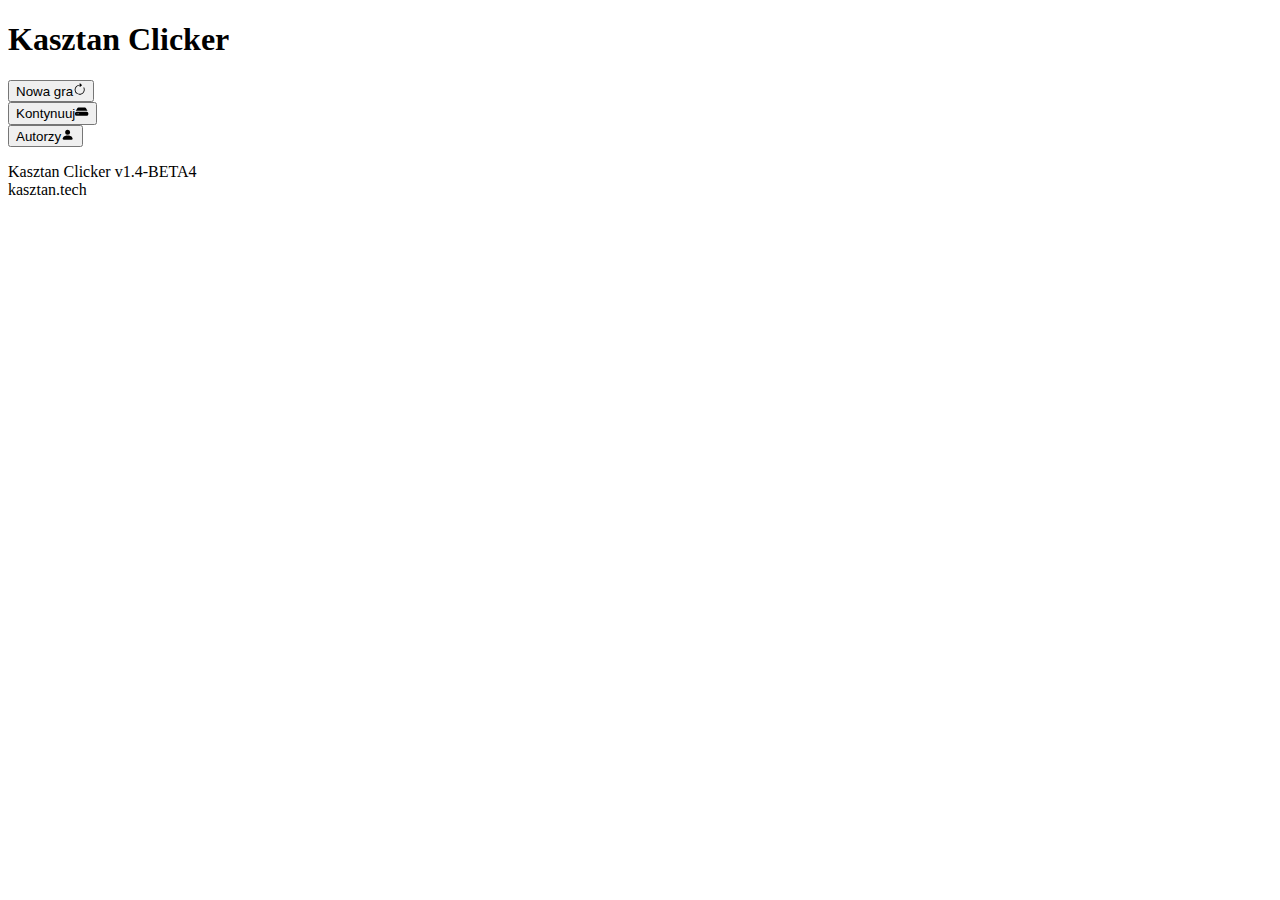
==== index.html @ d65f58d7 "kolejne naprawienie eventu zimy" ====
<!DOCTYPE html>
<html lang="pl">

<head>
    <meta charset="UTF-8">
    <meta name="viewport" content="width=device-width, initial-scale=1.0">
    <title>Kasztan Clicker</title>
    <link rel="stylesheet" href="style.css">
</head>

<body>
    <header>
        <h1>Kasztan Clicker</h1>
    </header>
    <main>
        <button id="newgame" onclick="window.location = './game/index.html?reset=1'">Nowa gra<svg width="1em"
                height="1em" viewBox="0 0 16 16" fill="currentColor" xmlns="http://www.w3.org/2000/svg">
                <path fill-rule="evenodd" d="M8 3a5 5 0 1 0 4.546 2.914.5.5 0 0 1 .908-.417A6 6 0 1 1 8 2v1z" />
                <path
                    d="M8 4.466V.534a.25.25 0 0 1 .41-.192l2.36 1.966c.12.1.12.284 0 .384L8.41 4.658A.25.25 0 0 1 8 4.466z" />
            </svg></button><br>
        <button id="continue" onclick="window.location = './game/index.html?reset=0'">Kontynuuj<svg width="1em"
                height="1em" viewBox="0 0 16 16" fill="currentColor" xmlns="http://www.w3.org/2000/svg">
                <path fill-rule="evenodd"
                    d="M0 10a2 2 0 0 1 2-2h12a2 2 0 0 1 2 2v1a2 2 0 0 1-2 2H2a2 2 0 0 1-2-2v-1zm2.5 1a.5.5 0 1 0 0-1 .5.5 0 0 0 0 1zm2 0a.5.5 0 1 0 0-1 .5.5 0 0 0 0 1z" />
                <path
                    d="M.91 7.204A2.993 2.993 0 0 1 2 7h12c.384 0 .752.072 1.09.204l-1.867-3.422A1.5 1.5 0 0 0 11.906 3H4.094a1.5 1.5 0 0 0-1.317.782L.91 7.204z" />
            </svg></button><br>
        <button id="credits" onclick="window.location = './authors.html'">Autorzy<svg width="1em" height="1em"
                viewBox="0 0 16 16" fill="currentColor" xmlns="http://www.w3.org/2000/svg">
                <path fill-rule="evenodd"
                    d="M3 14s-1 0-1-1 1-4 6-4 6 3 6 4-1 1-1 1H3zm5-6a3 3 0 1 0 0-6 3 3 0 0 0 0 6z" />
            </svg></button>
    </main>
    <p class="version_id">Kasztan Clicker v1.4-BETA4<br>kasztan.tech</p>
</body>

</html>
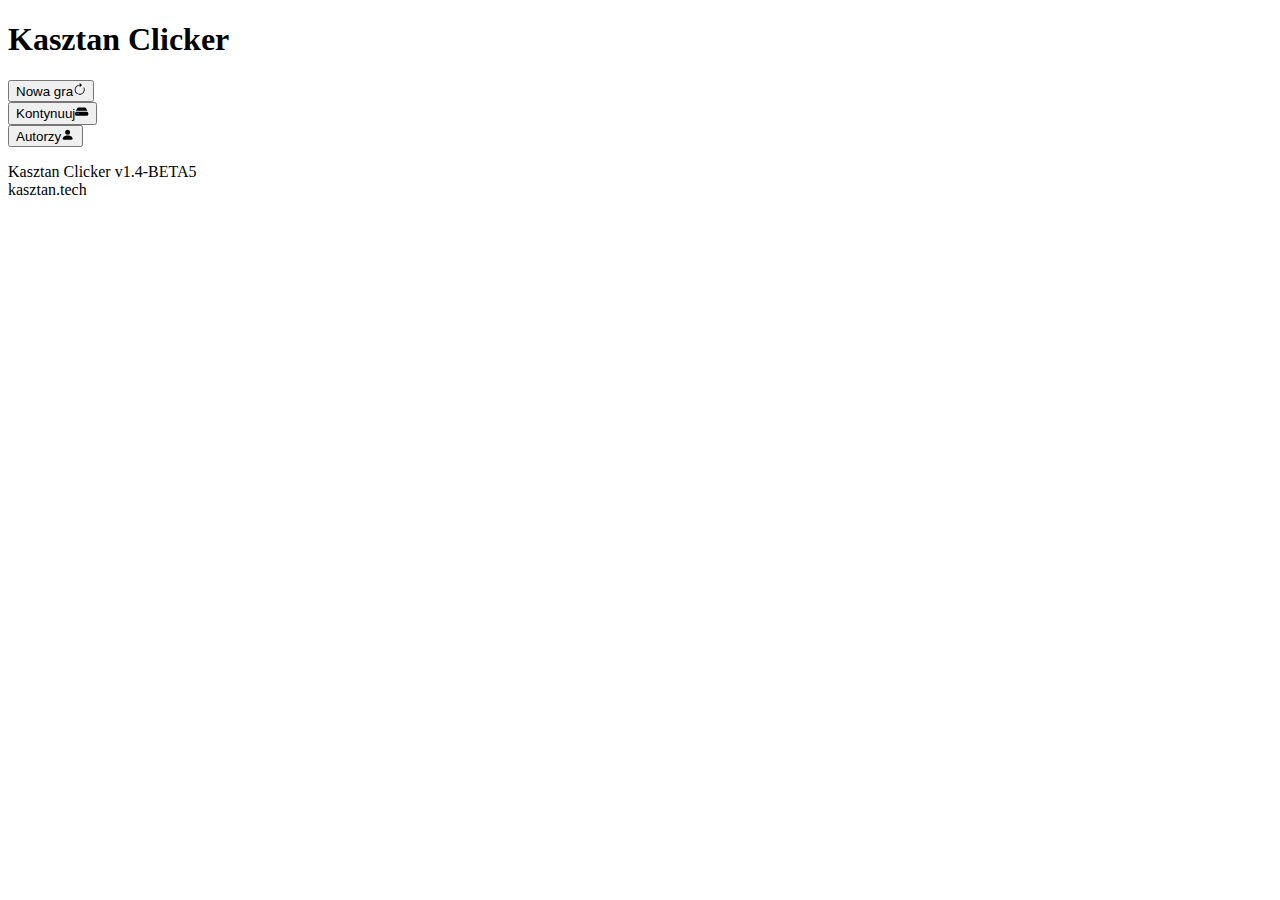
==== commit be261650: "Wsparcie przeglądarek bez webp (safari)" ====
--- a/index.html
+++ b/index.html
@@ -13,13 +13,13 @@
         <h1>Kasztan Clicker</h1>
     </header>
     <main>
-        <button id="newgame" onclick="window.location = './game/index.html?reset=1'">Nowa gra<svg width="1em"
+        <button id="newgame" onclick="gameLoader(true);">Nowa gra<svg width="1em"
                 height="1em" viewBox="0 0 16 16" fill="currentColor" xmlns="http://www.w3.org/2000/svg">
                 <path fill-rule="evenodd" d="M8 3a5 5 0 1 0 4.546 2.914.5.5 0 0 1 .908-.417A6 6 0 1 1 8 2v1z" />
                 <path
                     d="M8 4.466V.534a.25.25 0 0 1 .41-.192l2.36 1.966c.12.1.12.284 0 .384L8.41 4.658A.25.25 0 0 1 8 4.466z" />
             </svg></button><br>
-        <button id="continue" onclick="window.location = './game/index.html?reset=0'">Kontynuuj<svg width="1em"
+        <button id="continue" onclick="gameLoader(false);">Kontynuuj<svg width="1em"
                 height="1em" viewBox="0 0 16 16" fill="currentColor" xmlns="http://www.w3.org/2000/svg">
                 <path fill-rule="evenodd"
                     d="M0 10a2 2 0 0 1 2-2h12a2 2 0 0 1 2 2v1a2 2 0 0 1-2 2H2a2 2 0 0 1-2-2v-1zm2.5 1a.5.5 0 1 0 0-1 .5.5 0 0 0 0 1zm2 0a.5.5 0 1 0 0-1 .5.5 0 0 0 0 1z" />
@@ -32,7 +32,9 @@
                     d="M3 14s-1 0-1-1 1-4 6-4 6 3 6 4-1 1-1 1H3zm5-6a3 3 0 1 0 0-6 3 3 0 0 0 0 6z" />
             </svg></button>
     </main>
-    <p class="version_id">Kasztan Clicker v1.4-BETA4<br>kasztan.tech</p>
+    <p class="version_id">Kasztan Clicker v1.4-BETA5<br>kasztan.tech</p>
+    <script src="./lib/modernizr.js"></script>
+    <script src="./feature_adapt.js"></script>
 </body>
 
 </html>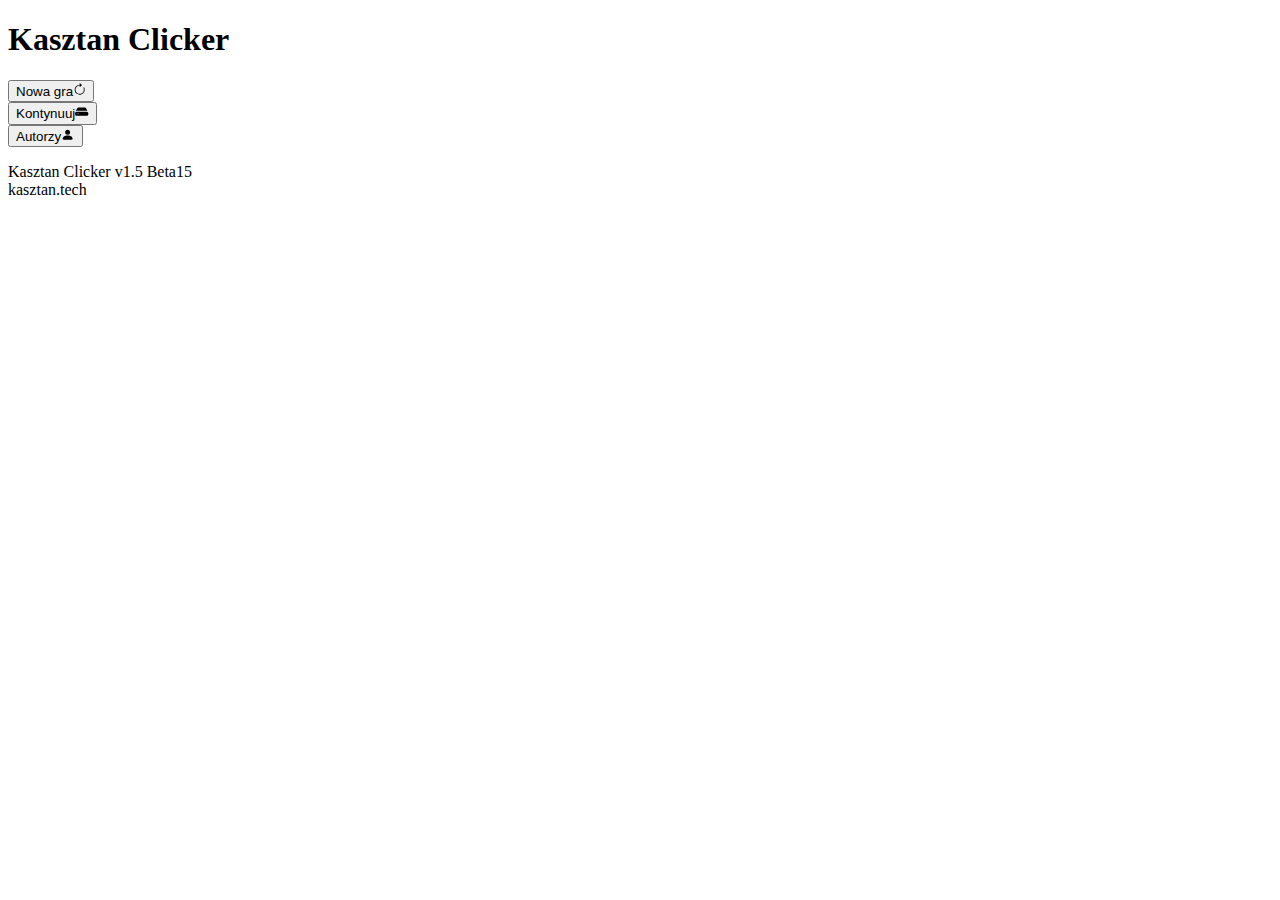
==== commit 3186065b: "Kasztan Clicker v1.5 Beta1 release" ====
--- a/index.html
+++ b/index.html
@@ -13,13 +13,13 @@
         <h1>Kasztan Clicker</h1>
     </header>
     <main>
-        <button id="newgame" onclick="gameLoader(true);">Nowa gra<svg width="1em"
+        <button id="newgame" onclick="window.location = './game/index.html?reset=1'">Nowa gra<svg width="1em"
                 height="1em" viewBox="0 0 16 16" fill="currentColor" xmlns="http://www.w3.org/2000/svg">
                 <path fill-rule="evenodd" d="M8 3a5 5 0 1 0 4.546 2.914.5.5 0 0 1 .908-.417A6 6 0 1 1 8 2v1z" />
                 <path
                     d="M8 4.466V.534a.25.25 0 0 1 .41-.192l2.36 1.966c.12.1.12.284 0 .384L8.41 4.658A.25.25 0 0 1 8 4.466z" />
             </svg></button><br>
-        <button id="continue" onclick="gameLoader(false);">Kontynuuj<svg width="1em"
+        <button id="continue" onclick="window.location = './game/index.html?reset=0'">Kontynuuj<svg width="1em"
                 height="1em" viewBox="0 0 16 16" fill="currentColor" xmlns="http://www.w3.org/2000/svg">
                 <path fill-rule="evenodd"
                     d="M0 10a2 2 0 0 1 2-2h12a2 2 0 0 1 2 2v1a2 2 0 0 1-2 2H2a2 2 0 0 1-2-2v-1zm2.5 1a.5.5 0 1 0 0-1 .5.5 0 0 0 0 1zm2 0a.5.5 0 1 0 0-1 .5.5 0 0 0 0 1z" />
@@ -32,9 +32,7 @@
                     d="M3 14s-1 0-1-1 1-4 6-4 6 3 6 4-1 1-1 1H3zm5-6a3 3 0 1 0 0-6 3 3 0 0 0 0 6z" />
             </svg></button>
     </main>
-    <p class="version_id">Kasztan Clicker v1.4-BETA5<br>kasztan.tech</p>
-    <script src="./lib/modernizr.js"></script>
-    <script src="./feature_adapt.js"></script>
+    <p class="version_id">Kasztan Clicker v1.5 Beta15<br>kasztan.tech</p>
 </body>
 
 </html>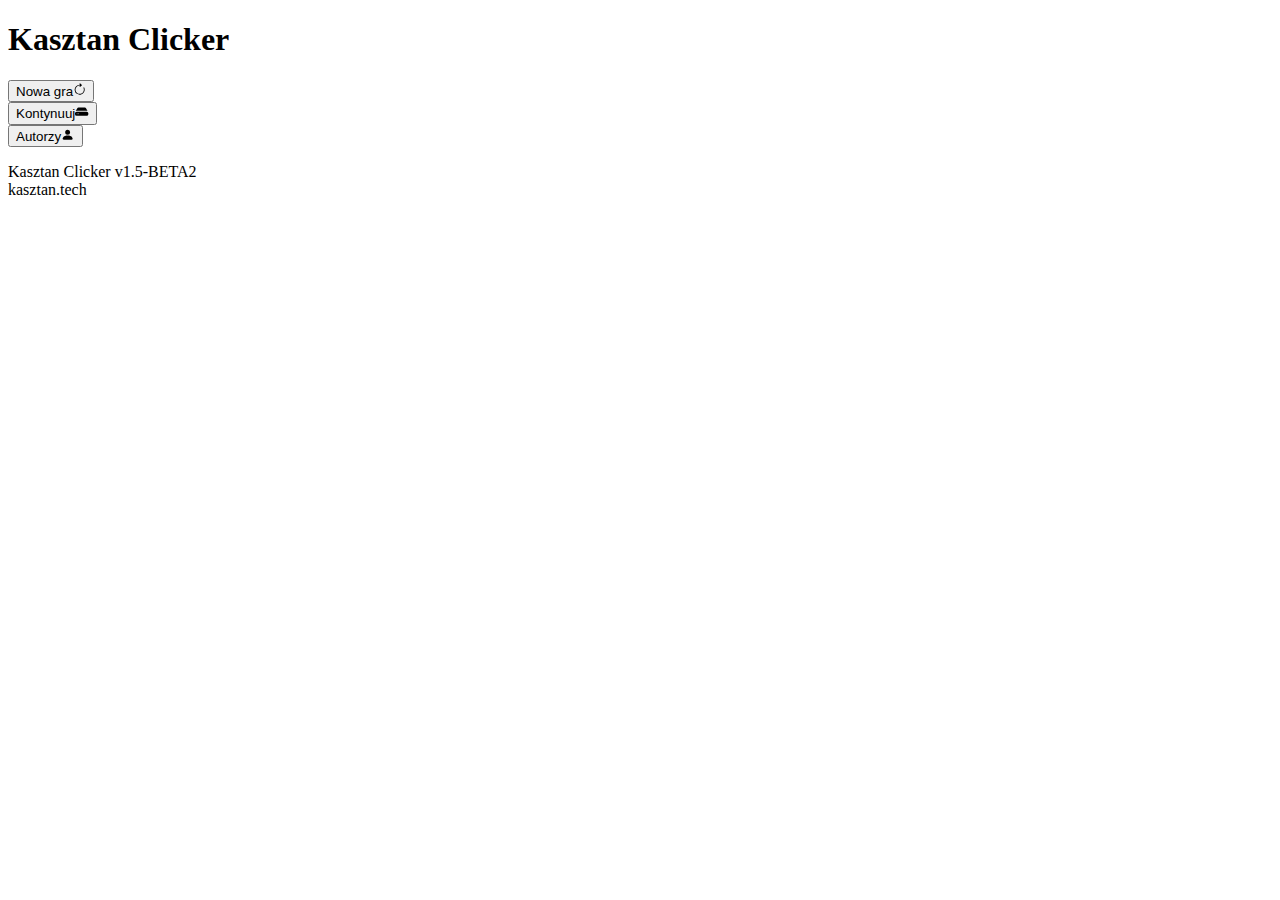
==== commit 85f20a51: "Kasztan Clicker v1.5-BETA2 Release" ====
--- a/index.html
+++ b/index.html
@@ -13,13 +13,13 @@
         <h1>Kasztan Clicker</h1>
     </header>
     <main>
-        <button id="newgame" onclick="window.location = './game/index.html?reset=1'">Nowa gra<svg width="1em"
+        <button id="newgame" onclick="wipe();">Nowa gra<svg width="1em"
                 height="1em" viewBox="0 0 16 16" fill="currentColor" xmlns="http://www.w3.org/2000/svg">
                 <path fill-rule="evenodd" d="M8 3a5 5 0 1 0 4.546 2.914.5.5 0 0 1 .908-.417A6 6 0 1 1 8 2v1z" />
                 <path
                     d="M8 4.466V.534a.25.25 0 0 1 .41-.192l2.36 1.966c.12.1.12.284 0 .384L8.41 4.658A.25.25 0 0 1 8 4.466z" />
             </svg></button><br>
-        <button id="continue" onclick="window.location = './game/index.html?reset=0'">Kontynuuj<svg width="1em"
+        <button id="continue" onclick="load();">Kontynuuj<svg width="1em"
                 height="1em" viewBox="0 0 16 16" fill="currentColor" xmlns="http://www.w3.org/2000/svg">
                 <path fill-rule="evenodd"
                     d="M0 10a2 2 0 0 1 2-2h12a2 2 0 0 1 2 2v1a2 2 0 0 1-2 2H2a2 2 0 0 1-2-2v-1zm2.5 1a.5.5 0 1 0 0-1 .5.5 0 0 0 0 1zm2 0a.5.5 0 1 0 0-1 .5.5 0 0 0 0 1z" />
@@ -32,7 +32,8 @@
                     d="M3 14s-1 0-1-1 1-4 6-4 6 3 6 4-1 1-1 1H3zm5-6a3 3 0 1 0 0-6 3 3 0 0 0 0 6z" />
             </svg></button>
     </main>
-    <p class="version_id">Kasztan Clicker v1.5 Beta15<br>kasztan.tech</p>
+    <p class="version_id">Kasztan Clicker v1.5-BETA2<br>kasztan.tech</p>
+    <script src="./gameloader.js"></script>
 </body>
 
 </html>